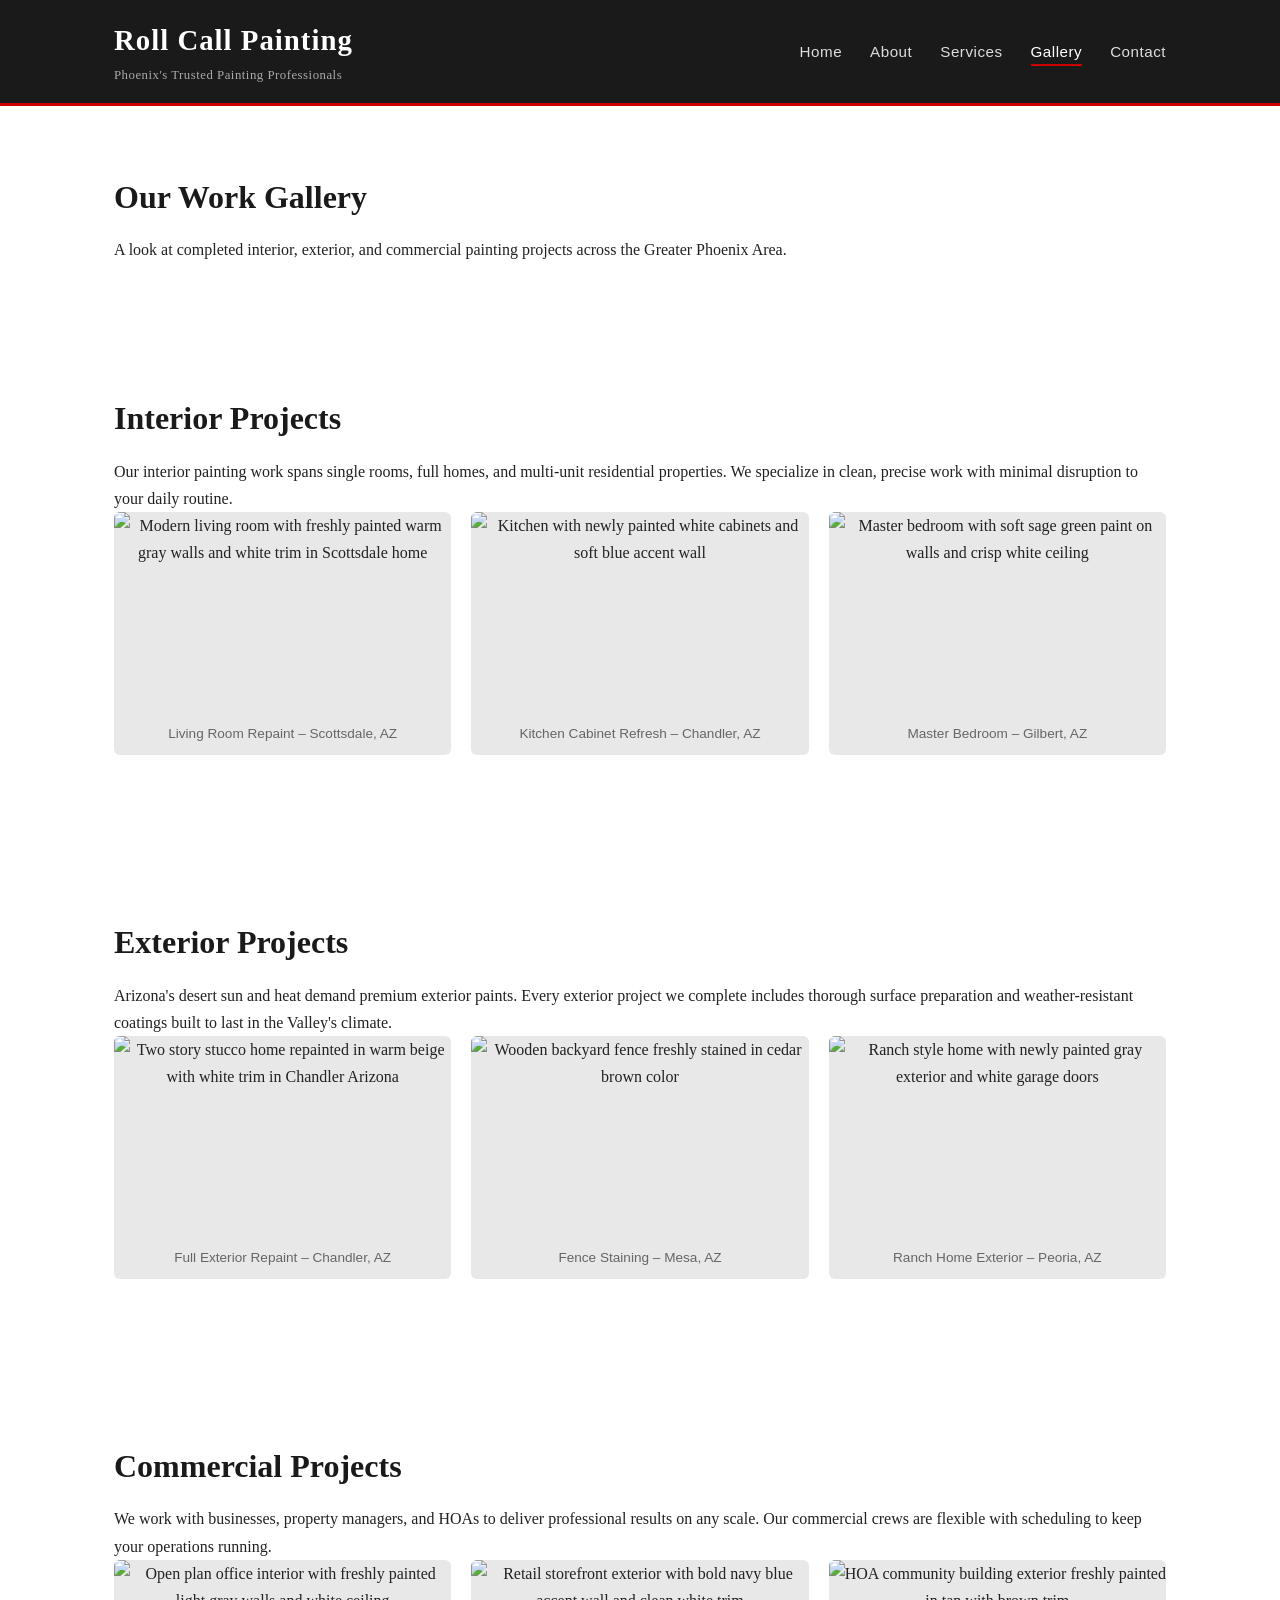
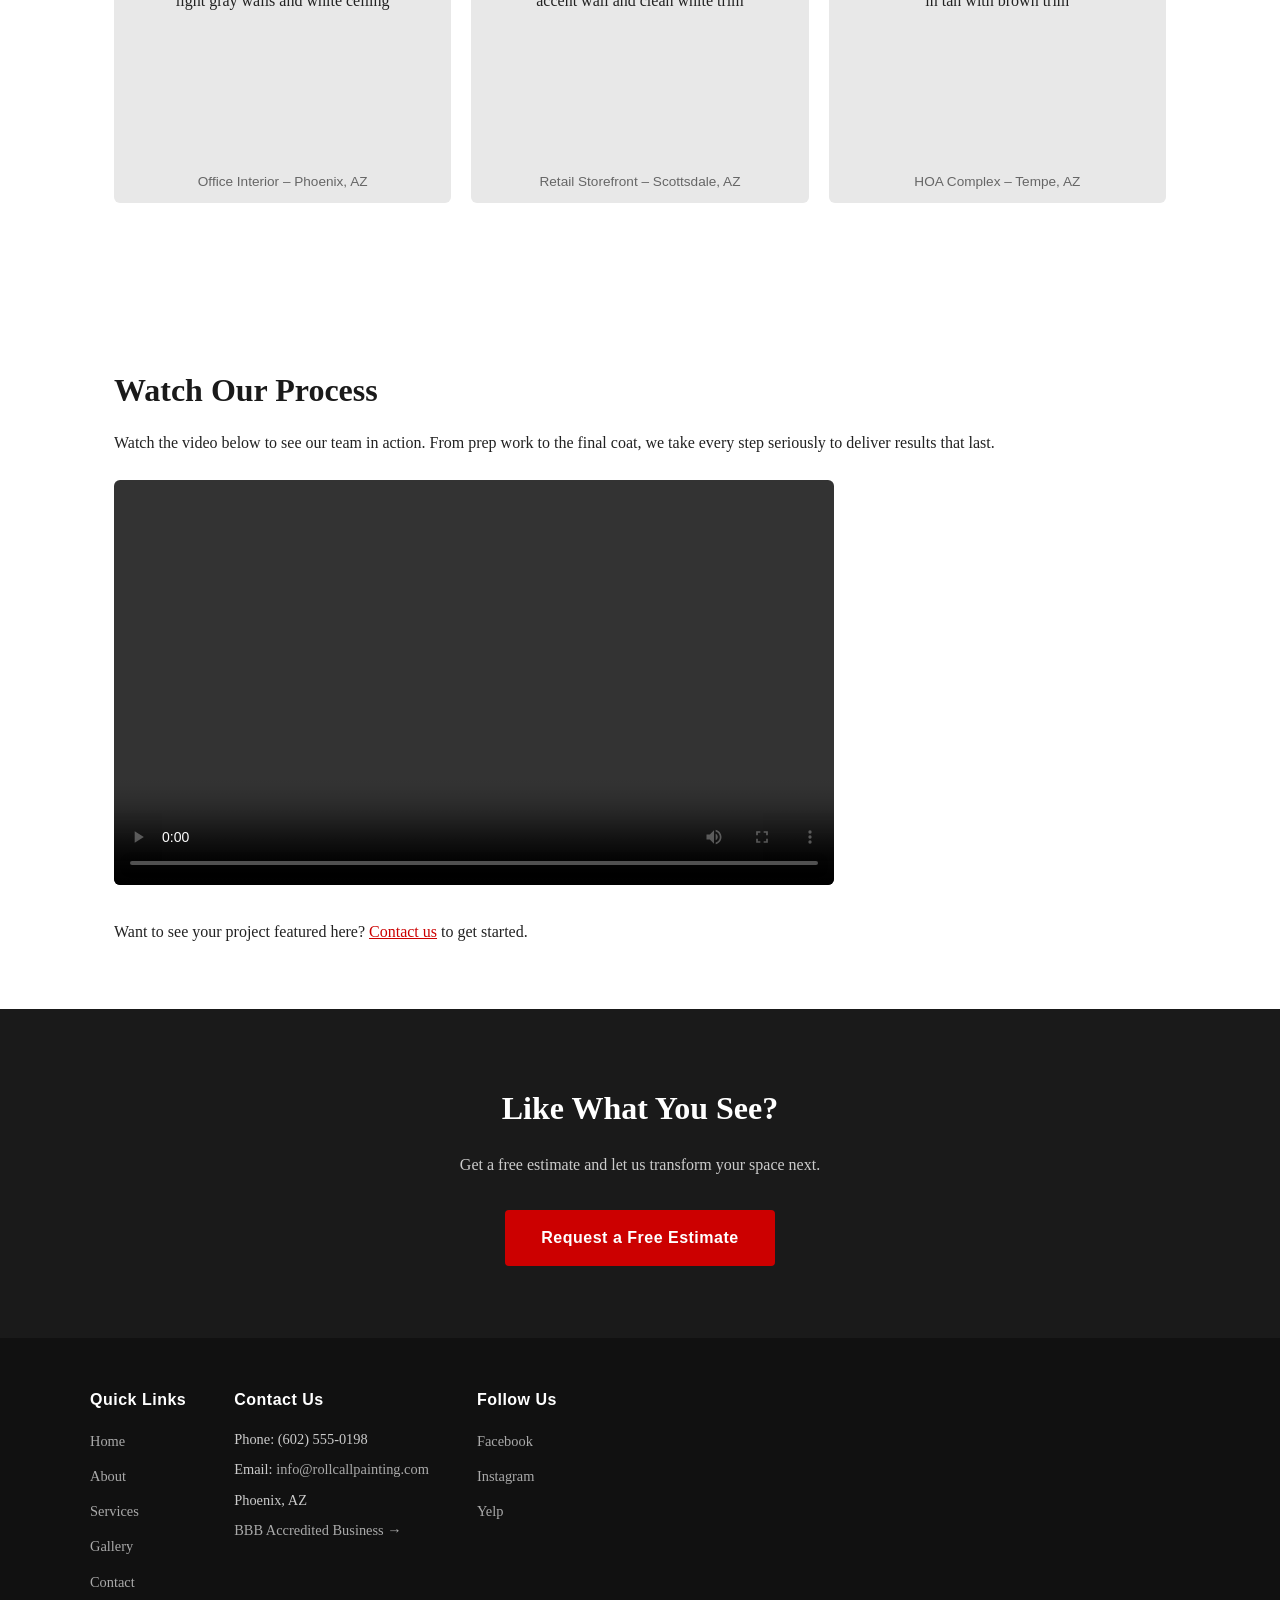
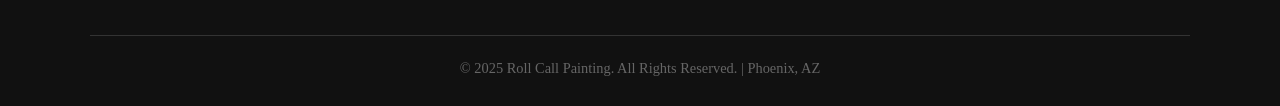
==== gallery.html @ 5ae3bae3 "Add files via upload" ====
<!DOCTYPE html>
<html lang="en">
<head>
  <meta charset="UTF-8" />
  <meta name="viewport" content="width=device-width, initial-scale=1.0" />
  <meta name="description" content="Browse the Roll Call Painting project gallery. View before and after photos of interior, exterior, and commercial painting projects across Phoenix, AZ." />
  <meta name="keywords" content="painting gallery, before after painting, interior painting photos, exterior painting Phoenix, painting portfolio Arizona" />
  <meta name="author" content="Roll Call Painting" />
  <title>Gallery | Roll Call Painting</title>
  <link rel="stylesheet" href="styles.css" />
</head>
<body>

  <header>
    <div class="header-inner">
      <div class="logo">
        <h1>Roll Call Painting</h1>
        <p class="tagline">Phoenix's Trusted Painting Professionals</p>
      </div>
      <nav>
        <ul>
          <li><a href="index.html">Home</a></li>
          <li><a href="about.html">About</a></li>
          <li><a href="services.html">Services</a></li>
          <li><a href="gallery.html" class="active">Gallery</a></li>
          <li><a href="contact.html">Contact</a></li>
        </ul>
      </nav>
    </div>
  </header>

  <main>

    <section class="page-hero">
      <div class="page-hero-content">
        <h2>Our Work Gallery</h2>
        <p>A look at completed interior, exterior, and commercial painting projects across the Greater Phoenix Area.</p>
      </div>
    </section>

    <section>
      <h2>Interior Projects</h2>
      <p>Our interior painting work spans single rooms, full homes, and multi-unit residential properties. We specialize in clean, precise work with minimal disruption to your daily routine.</p>
      <div class="gallery-grid">
        <figure>
          <img src="images/interior1.jpg" alt="Modern living room with freshly painted warm gray walls and white trim in Scottsdale home" />
          <figcaption>Living Room Repaint – Scottsdale, AZ</figcaption>
        </figure>
        <figure>
          <img src="images/interior2.jpg" alt="Kitchen with newly painted white cabinets and soft blue accent wall" />
          <figcaption>Kitchen Cabinet Refresh – Chandler, AZ</figcaption>
        </figure>
        <figure>
          <img src="images/interior3.jpg" alt="Master bedroom with soft sage green paint on walls and crisp white ceiling" />
          <figcaption>Master Bedroom – Gilbert, AZ</figcaption>
        </figure>
      </div>
    </section>

    <section>
      <h2>Exterior Projects</h2>
      <p>Arizona's desert sun and heat demand premium exterior paints. Every exterior project we complete includes thorough surface preparation and weather-resistant coatings built to last in the Valley's climate.</p>
      <div class="gallery-grid">
        <figure>
          <img src="images/exterior1.jpg" alt="Two story stucco home repainted in warm beige with white trim in Chandler Arizona" />
          <figcaption>Full Exterior Repaint – Chandler, AZ</figcaption>
        </figure>
        <figure>
          <img src="images/exterior2.jpg" alt="Wooden backyard fence freshly stained in cedar brown color" />
          <figcaption>Fence Staining – Mesa, AZ</figcaption>
        </figure>
        <figure>
          <img src="images/exterior3.jpg" alt="Ranch style home with newly painted gray exterior and white garage doors" />
          <figcaption>Ranch Home Exterior – Peoria, AZ</figcaption>
        </figure>
      </div>
    </section>

    <section>
      <h2>Commercial Projects</h2>
      <p>We work with businesses, property managers, and HOAs to deliver professional results on any scale. Our commercial crews are flexible with scheduling to keep your operations running.</p>
      <div class="gallery-grid">
        <figure>
          <img src="images/commercial1.jpg" alt="Open plan office interior with freshly painted light gray walls and white ceiling" />
          <figcaption>Office Interior – Phoenix, AZ</figcaption>
        </figure>
        <figure>
          <img src="images/commercial2.jpg" alt="Retail storefront exterior with bold navy blue accent wall and clean white trim" />
          <figcaption>Retail Storefront – Scottsdale, AZ</figcaption>
        </figure>
        <figure>
          <img src="images/commercial3.jpg" alt="HOA community building exterior freshly painted in tan with brown trim" />
          <figcaption>HOA Complex – Tempe, AZ</figcaption>
        </figure>
      </div>
    </section>

    <section>
      <h2>Watch Our Process</h2>
      <p>Watch the video below to see our team in action. From prep work to the final coat, we take every step seriously to deliver results that last.</p>
      <div style="margin: 24px 0;">
        <video width="720" height="405" controls style="max-width:100%; border-radius:6px;">
          <source src="videos/painting-process.mp4" type="video/mp4" />
          Your browser does not support the video tag. Please update your browser to view this content.
        </video>
      </div>
      <p>Want to see your project featured here? <a href="contact.html" style="color:#cc0000;">Contact us</a> to get started.</p>
    </section>

    <section class="cta">
      <h2>Like What You See?</h2>
      <p>Get a free estimate and let us transform your space next.</p>
      <a href="contact.html" class="btn-primary">Request a Free Estimate</a>
    </section>

  </main>

  <footer>
    <div class="footer-inner">
      <div class="footer-links">
        <h4>Quick Links</h4>
        <ul>
          <li><a href="index.html">Home</a></li>
          <li><a href="about.html">About</a></li>
          <li><a href="services.html">Services</a></li>
          <li><a href="gallery.html">Gallery</a></li>
          <li><a href="contact.html">Contact</a></li>
        </ul>
      </div>
      <div class="footer-contact">
        <h4>Contact Us</h4>
        <p>Phone: (602) 555-0198</p>
        <p>Email: <a href="contact.html">info@rollcallpainting.com</a></p>
        <p>Phoenix, AZ</p>
        <p><a href="https://www.bbb.org" target="_blank">BBB Accredited Business &rarr;</a></p>
      </div>
      <div class="footer-social">
        <h4>Follow Us</h4>
        <ul>
          <li><a href="https://www.facebook.com" target="_blank">Facebook</a></li>
          <li><a href="https://www.instagram.com" target="_blank">Instagram</a></li>
          <li><a href="https://www.yelp.com" target="_blank">Yelp</a></li>
        </ul>
      </div>
    </div>
    <div class="footer-bottom">
      <p>&copy; 2025 Roll Call Painting. All Rights Reserved. | Phoenix, AZ</p>
    </div>
  </footer>

</body>
</html>
---- styles.css ----
/* =============================================
   Roll Call Painting – styles.css
   External Stylesheet
   ============================================= */

/* === 1. GLOBAL RESET & BASE === */
* {
  margin: 0;
  padding: 0;
  box-sizing: border-box;
}

body {
  font-family: Georgia, 'Times New Roman', serif;
  font-size: 16px;
  line-height: 1.7;
  color: #222222;
  background-color: #ffffff;
}

/* === 2. HEADER === */
header {
  background-color: #1a1a1a;
  color: #ffffff;
  padding: 16px 0;
  position: sticky;
  top: 0;
  z-index: 100;
  border-bottom: 3px solid #cc0000;
}

.header-inner {
  max-width: 1100px;
  margin: 0 auto;
  padding: 0 24px;
  display: flex;
  align-items: center;
  justify-content: space-between;
}

.logo h1 {
  font-size: 1.8rem;
  font-weight: 700;
  color: #ffffff;
  letter-spacing: 1px;
}

.logo .tagline {
  font-size: 0.8rem;
  color: #aaaaaa;
  letter-spacing: 0.5px;
}

/* === 3. NAVIGATION === */
nav ul {
  list-style: none;
  display: flex;
  gap: 28px;
}

nav ul li a {
  color: #dddddd;
  text-decoration: none;
  font-family: Arial, Helvetica, sans-serif;
  font-size: 0.95rem;
  font-weight: 500;
  letter-spacing: 0.5px;
  padding-bottom: 4px;
  border-bottom: 2px solid transparent;
  transition: color 0.2s, border-color 0.2s;
}

nav ul li a:hover,
nav ul li a.active {
  color: #ffffff;
  border-bottom: 2px solid #cc0000;
}

/* === 4. HERO SECTION === */
.hero {
  background-color: #1a1a1a;
  color: #ffffff;
  padding: 96px 24px;
  text-align: center;
}

.hero-content {
  max-width: 700px;
  margin: 0 auto;
}

.hero h2 {
  font-size: 3rem;
  font-weight: 700;
  margin-bottom: 18px;
  color: #ffffff;
}

.hero p {
  font-size: 1.15rem;
  color: #cccccc;
  margin-bottom: 32px;
}

/* === 5. BUTTONS === */
.btn-primary {
  display: inline-block;
  background-color: #cc0000;
  color: #ffffff;
  text-decoration: none;
  padding: 14px 36px;
  border-radius: 4px;
  font-family: Arial, Helvetica, sans-serif;
  font-size: 1rem;
  font-weight: 700;
  letter-spacing: 0.5px;
  transition: background-color 0.2s;
}

.btn-primary:hover {
  background-color: #aa0000;
}

.btn-secondary {
  display: inline-block;
  background-color: transparent;
  color: #cc0000;
  text-decoration: none;
  padding: 12px 32px;
  border: 2px solid #cc0000;
  border-radius: 4px;
  font-family: Arial, Helvetica, sans-serif;
  font-size: 1rem;
  font-weight: 700;
  transition: background-color 0.2s, color 0.2s;
}

.btn-secondary:hover {
  background-color: #cc0000;
  color: #ffffff;
}

/* === 6. SECTIONS (general) === */
section {
  padding: 64px 24px;
  max-width: 1100px;
  margin: 0 auto;
}

section h2 {
  font-size: 2rem;
  font-weight: 700;
  margin-bottom: 12px;
  color: #1a1a1a;
}

.section-intro {
  color: #555555;
  margin-bottom: 40px;
  max-width: 600px;
}

/* === 7. SERVICE CARDS === */
.service-cards {
  display: flex;
  gap: 24px;
  flex-wrap: wrap;
}

.card {
  flex: 1;
  min-width: 220px;
  border: 1px solid #e0e0e0;
  border-radius: 6px;
  padding: 28px 24px;
  background-color: #fafafa;
}

.card h3 {
  font-size: 1.2rem;
  margin-bottom: 10px;
  color: #1a1a1a;
}

.card p {
  font-size: 0.95rem;
  color: #555555;
  margin-bottom: 16px;
}

.card a {
  color: #cc0000;
  text-decoration: none;
  font-weight: 700;
  font-family: Arial, Helvetica, sans-serif;
  font-size: 0.9rem;
}

.card a:hover {
  text-decoration: underline;
}

/* === 8. WHY US LIST === */
.why-us {
  background-color: #f5f5f5;
  max-width: 100%;
  padding: 64px 24px;
}

.why-us h2 {
  max-width: 1100px;
  margin: 0 auto 24px;
  font-size: 2rem;
}

.reasons-list {
  max-width: 1100px;
  margin: 0 auto;
  list-style: none;
  display: flex;
  flex-direction: column;
  gap: 14px;
}

.reasons-list li {
  padding: 16px 20px;
  background-color: #ffffff;
  border-left: 4px solid #cc0000;
  border-radius: 4px;
  font-size: 1rem;
  color: #333333;
}

/* === 9. GALLERY GRID === */
.gallery-grid {
  display: flex;
  gap: 20px;
  flex-wrap: wrap;
  margin-bottom: 32px;
}

.gallery-grid figure {
  flex: 1;
  min-width: 200px;
  background-color: #e8e8e8;
  border-radius: 6px;
  overflow: hidden;
  text-align: center;
}

.gallery-grid img {
  width: 100%;
  height: 200px;
  object-fit: cover;
  display: block;
}

.gallery-grid figcaption {
  padding: 10px;
  font-size: 0.85rem;
  color: #666666;
  font-family: Arial, Helvetica, sans-serif;
}

/* === 10. CTA SECTION === */
.cta {
  background-color: #1a1a1a;
  color: #ffffff;
  text-align: center;
  max-width: 100%;
  padding: 72px 24px;
}

.cta h2 {
  color: #ffffff;
  margin-bottom: 16px;
}

.cta p {
  color: #cccccc;
  max-width: 600px;
  margin: 0 auto 32px;
}

/* === 11. FOOTER === */
footer {
  background-color: #111111;
  color: #cccccc;
  padding: 48px 24px 0;
}

.footer-inner {
  max-width: 1100px;
  margin: 0 auto;
  display: flex;
  gap: 48px;
  flex-wrap: wrap;
  padding-bottom: 40px;
  border-bottom: 1px solid #333333;
}

footer h4 {
  color: #ffffff;
  font-family: Arial, Helvetica, sans-serif;
  font-size: 1rem;
  margin-bottom: 14px;
  letter-spacing: 0.5px;
}

.footer-links ul,
.footer-social ul {
  list-style: none;
  display: flex;
  flex-direction: column;
  gap: 8px;
}

footer a {
  color: #aaaaaa;
  text-decoration: none;
  font-size: 0.9rem;
  transition: color 0.2s;
}

footer a:hover {
  color: #cc0000;
}

footer p {
  font-size: 0.9rem;
  margin-bottom: 6px;
}

.footer-bottom {
  max-width: 1100px;
  margin: 0 auto;
  padding: 20px 0;
  text-align: center;
  font-size: 0.8rem;
  color: #666666;
}

/* === 12. FORM STYLES === */
form {
  display: flex;
  flex-direction: column;
  gap: 16px;
  max-width: 560px;
}

form label {
  font-family: Arial, Helvetica, sans-serif;
  font-size: 0.9rem;
  font-weight: 600;
  color: #333333;
  display: block;
  margin-bottom: 4px;
}

form input,
form select,
form textarea {
  width: 100%;
  padding: 10px 14px;
  border: 1px solid #cccccc;
  border-radius: 4px;
  font-size: 1rem;
  font-family: Georgia, serif;
  color: #222222;
  background-color: #fafafa;
}

form input:focus,
form select:focus,
form textarea:focus {
  outline: none;
  border-color: #cc0000;
  background-color: #ffffff;
}

form textarea {
  min-height: 120px;
  resize: vertical;
}

form button[type="submit"] {
  background-color: #cc0000;
  color: #ffffff;
  border: none;
  padding: 14px 32px;
  font-size: 1rem;
  font-family: Arial, Helvetica, sans-serif;
  font-weight: 700;
  border-radius: 4px;
  cursor: pointer;
  transition: background-color 0.2s;
}

form button[type="submit"]:hover {
  background-color: #aa0000;
}

/* === 13. TABLE STYLES === */
table {
  width: 100%;
  border-collapse: collapse;
  margin: 24px 0;
  font-size: 0.95rem;
}

table th {
  background-color: #1a1a1a;
  color: #ffffff;
  padding: 12px 16px;
  text-align: left;
  font-family: Arial, Helvetica, sans-serif;
}

table td {
  padding: 12px 16px;
  border-bottom: 1px solid #e0e0e0;
  color: #333333;
}

table tr:nth-child(even) {
  background-color: #f8f8f8;
}

table tr:hover {
  background-color: #fff3f3;
}

/* === 14. IMAGES === */
img {
  max-width: 100%;
  height: auto;
  display: block;
}

/* === 15. RESPONSIVE === */
@media (max-width: 768px) {
  .header-inner {
    flex-direction: column;
    gap: 16px;
    text-align: center;
  }

  nav ul {
    flex-wrap: wrap;
    justify-content: center;
    gap: 16px;
  }

  .hero h2 {
    font-size: 2rem;
  }

  .service-cards {
    flex-direction: column;
  }

  .footer-inner {
    flex-direction: column;
    gap: 28px;
  }
}
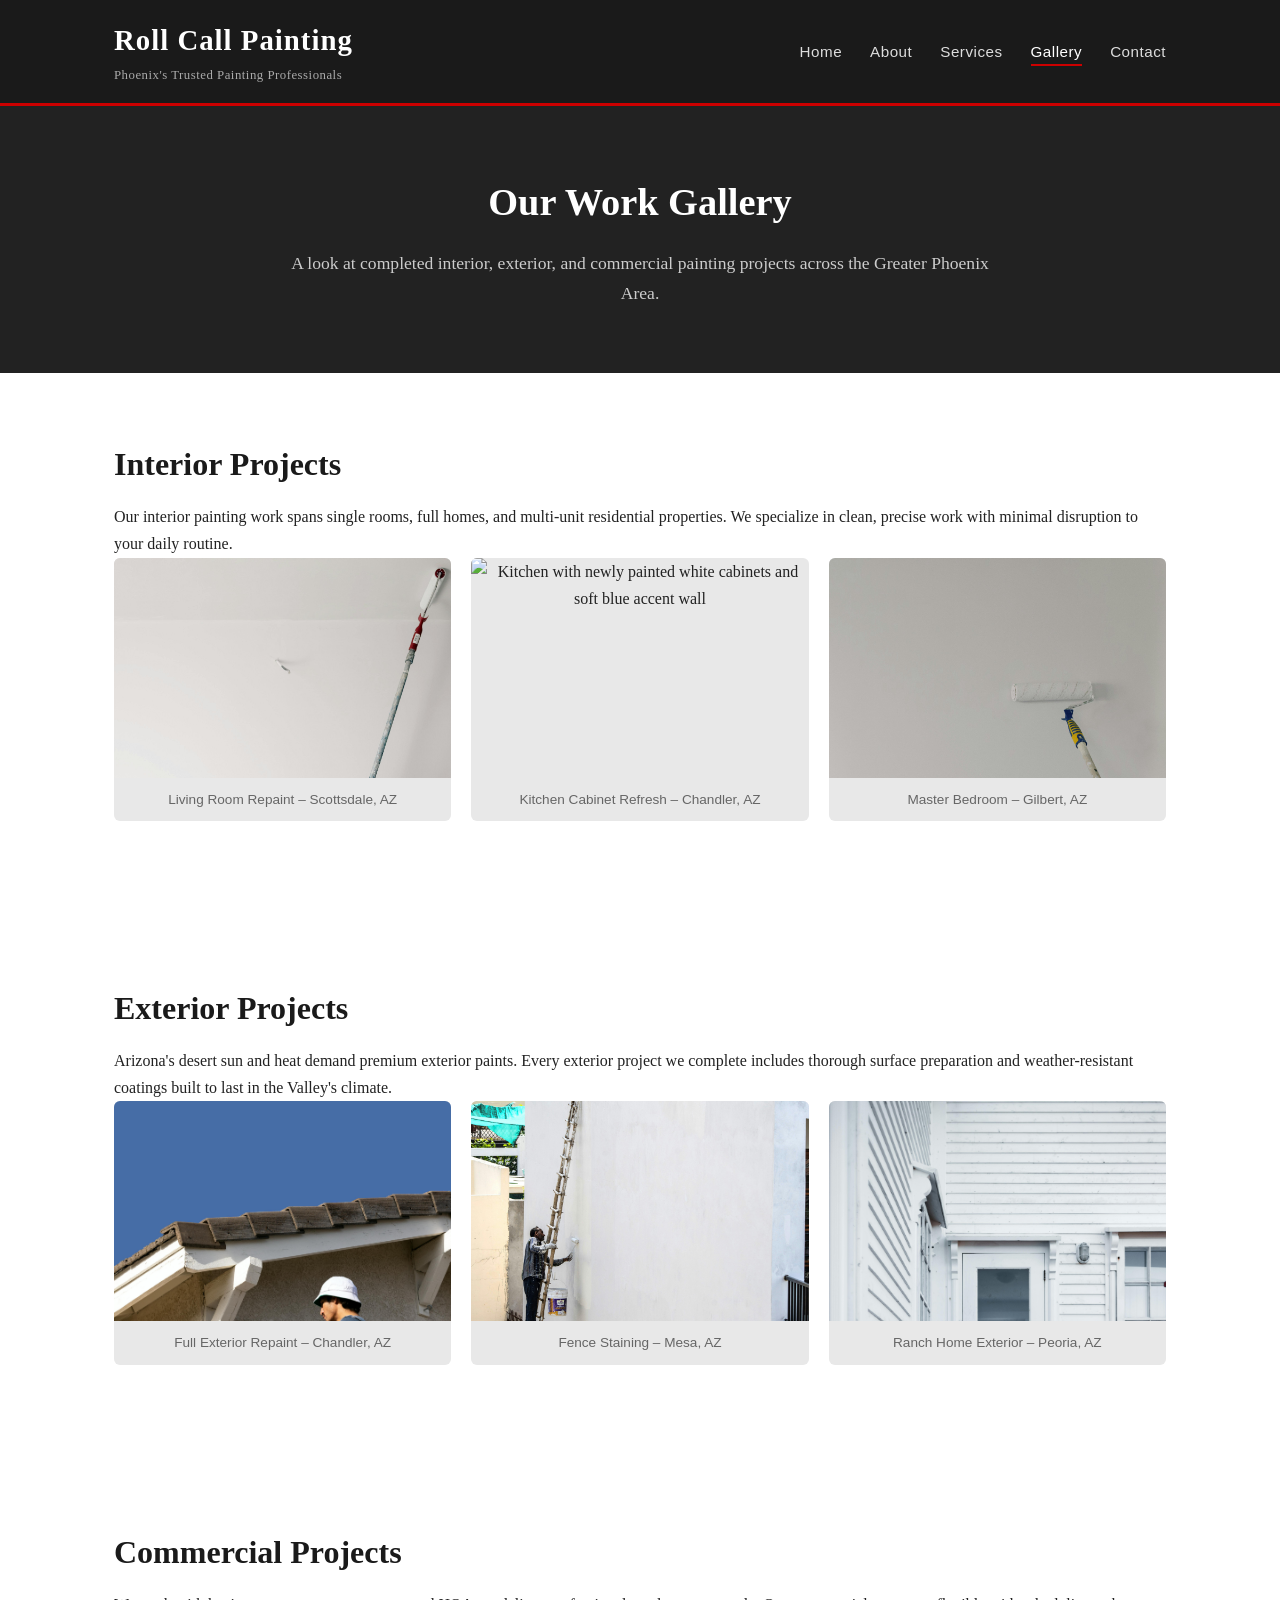
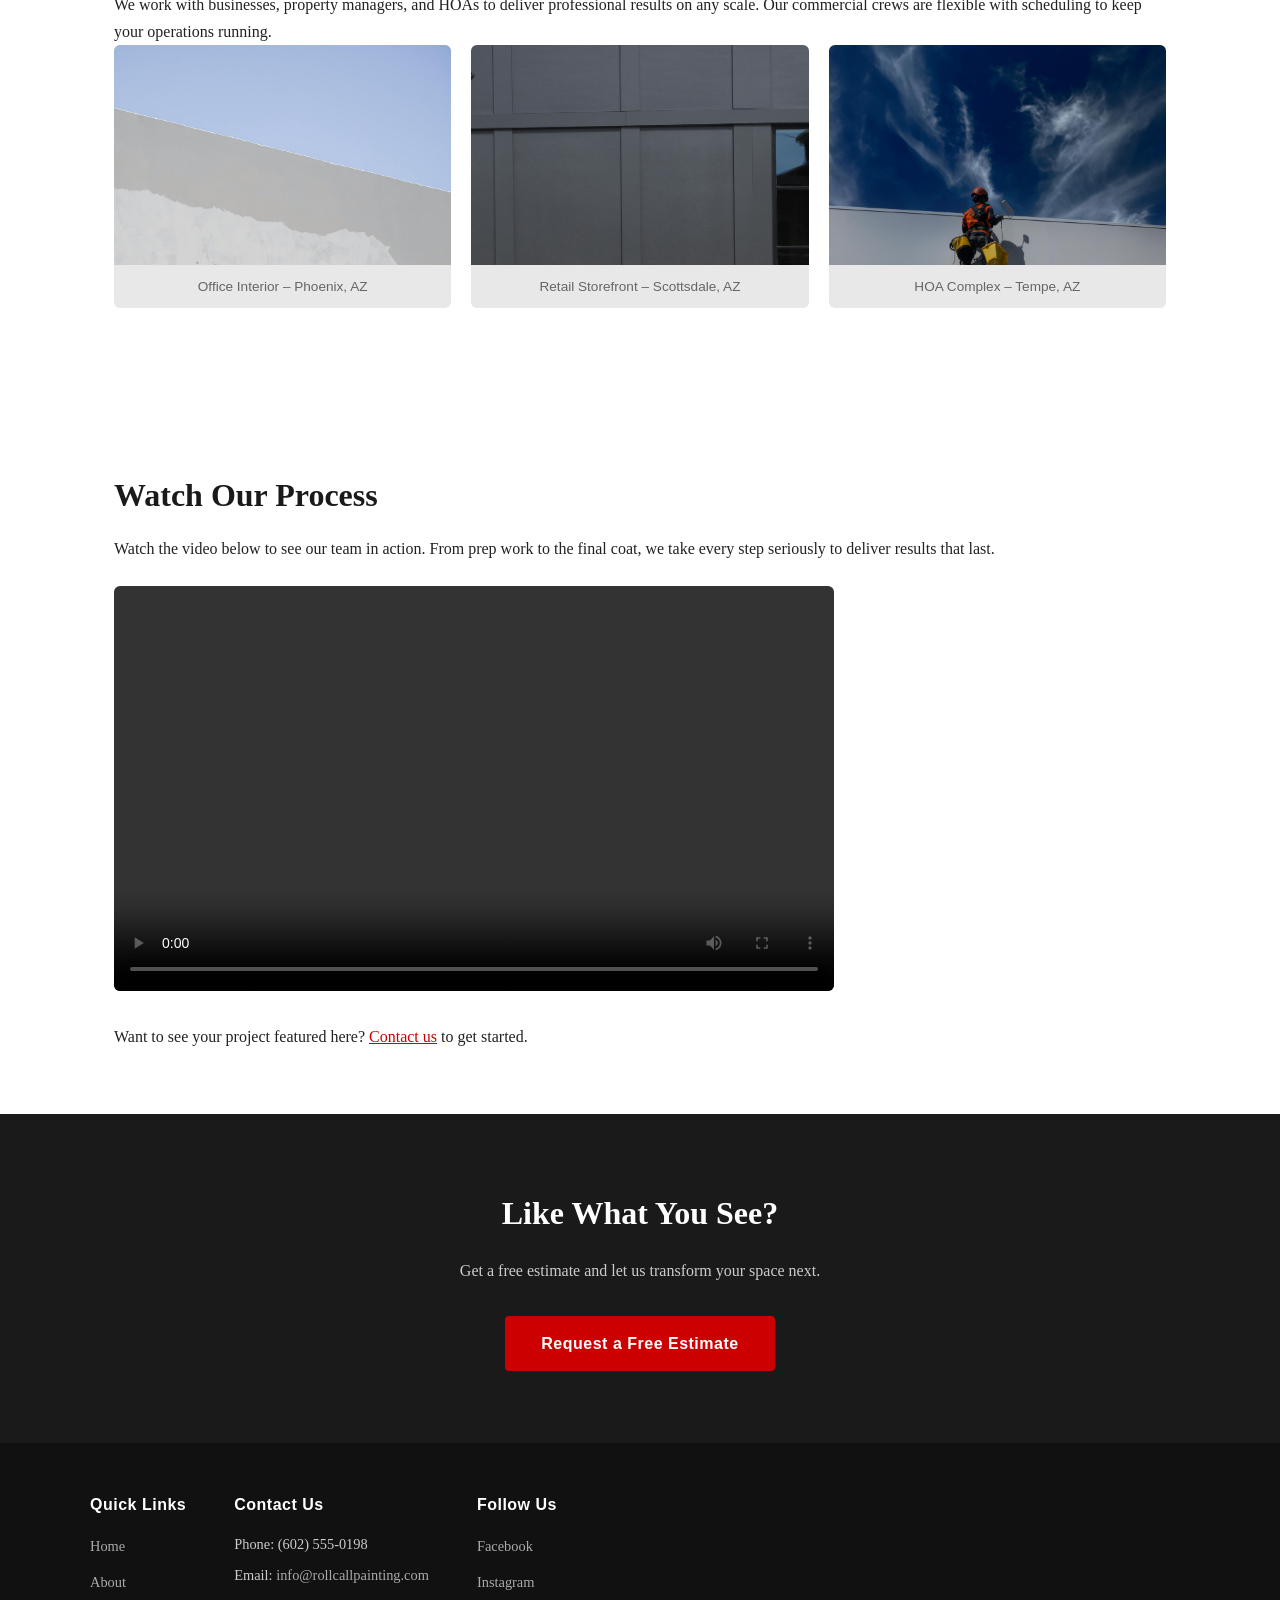
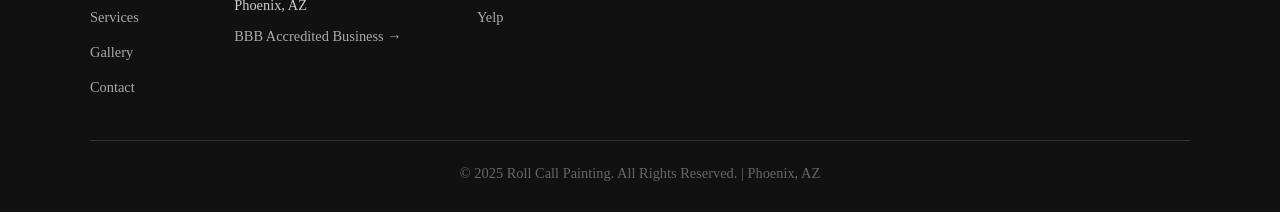
==== commit da40873d: "Update gallery.html" ====
--- a/gallery.html
+++ b/gallery.html
@@ -101,6 +101,8 @@
       <div style="margin: 24px 0;">
         <video width="720" height="405" controls style="max-width:100%; border-radius:6px;">
           <source src="videos/painting-process.mp4" type="video/mp4" />
+          <source src="videos/painting-process.webm" type="video/webm" />
+          <source src="videos/painting-process.ogg" type="video/ogg" />
           Your browser does not support the video tag. Please update your browser to view this content.
         </video>
       </div>
@@ -149,4 +151,4 @@
   </footer>
 
 </body>
-</html>+</html>
--- a/styles.css
+++ b/styles.css
@@ -2,8 +2,6 @@
    Roll Call Painting – styles.css
    External Stylesheet
    ============================================= */
-
-/* === 1. GLOBAL RESET & BASE === */
 * {
   margin: 0;
   padding: 0;
@@ -250,8 +248,9 @@
 
 .gallery-grid img {
   width: 100%;
-  height: 200px;
+  height: 220px;
   object-fit: cover;
+  object-position: center top; 
   display: block;
 }
 
@@ -463,4 +462,104 @@
     flex-direction: column;
     gap: 28px;
   }
-}
+}/* === 16. PAGE HERO (inner pages) === */
+.page-hero {
+  background-color: #222222;
+  color: #ffffff;
+  padding: 64px 24px;
+  text-align: center;
+  max-width: 100%;
+}
+
+.page-hero-content {
+  max-width: 700px;
+  margin: 0 auto;
+}
+
+.page-hero h2 {
+  font-size: 2.4rem;
+  font-weight: 700;
+  color: #ffffff;
+  margin-bottom: 14px;
+}
+
+.page-hero p {
+  font-size: 1.1rem;
+  color: #cccccc;
+}
+
+/* === 17. CONTACT LAYOUT === */
+.contact-layout {
+  display: flex;
+  gap: 48px;
+  flex-wrap: wrap;
+  max-width: 1100px;
+  margin: 0 auto;
+  padding: 64px 24px;
+}
+
+.contact-form-wrap {
+  flex: 2;
+  min-width: 300px;
+}
+
+.contact-form-wrap h2 {
+  font-size: 1.8rem;
+  margin-bottom: 12px;
+  color: #1a1a1a;
+}
+
+.contact-form-wrap p {
+  color: #555555;
+  margin-bottom: 28px;
+}
+
+.contact-info-wrap {
+  flex: 1;
+  min-width: 240px;
+}
+
+.contact-info-wrap h2 {
+  font-size: 1.8rem;
+  margin-bottom: 24px;
+  color: #1a1a1a;
+}
+
+.contact-detail {
+  margin-bottom: 28px;
+  padding-bottom: 28px;
+  border-bottom: 1px solid #eeeeee;
+}
+
+.contact-detail h3 {
+  font-size: 1rem;
+  font-family: Arial, Helvetica, sans-serif;
+  font-weight: 700;
+  color: #cc0000;
+  margin-bottom: 6px;
+  text-transform: uppercase;
+  letter-spacing: 0.5px;
+}
+
+.contact-detail p {
+  font-size: 0.95rem;
+  color: #333333;
+  margin-bottom: 4px;
+}
+
+/* === 18. ABOUT AREA SECTION === */
+.about-story,
+.about-team,
+.about-area,
+.about-values {
+  max-width: 1100px;
+  margin: 0 auto;
+  padding: 48px 24px;
+}
+
+.about-story p,
+.about-team p,
+.about-area p {
+  margin-bottom: 16px;
+  color: #444444;
+}
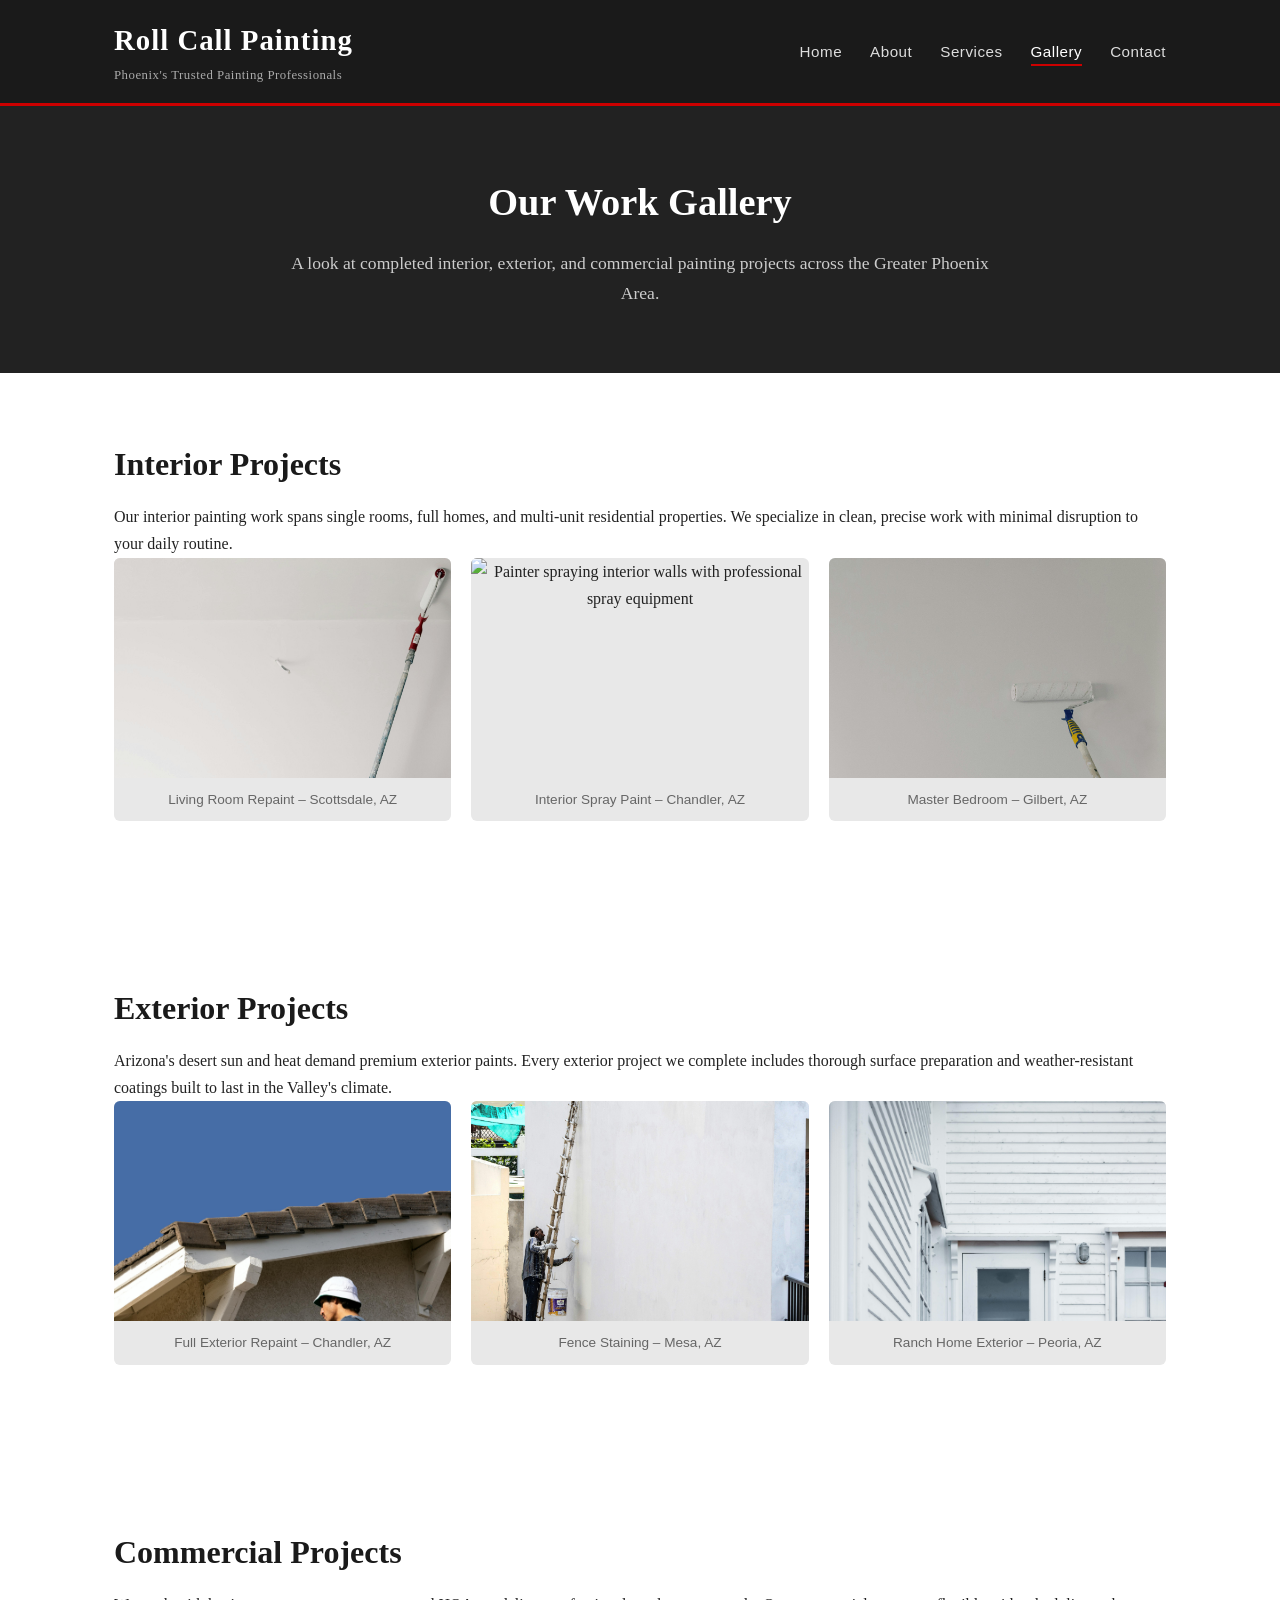
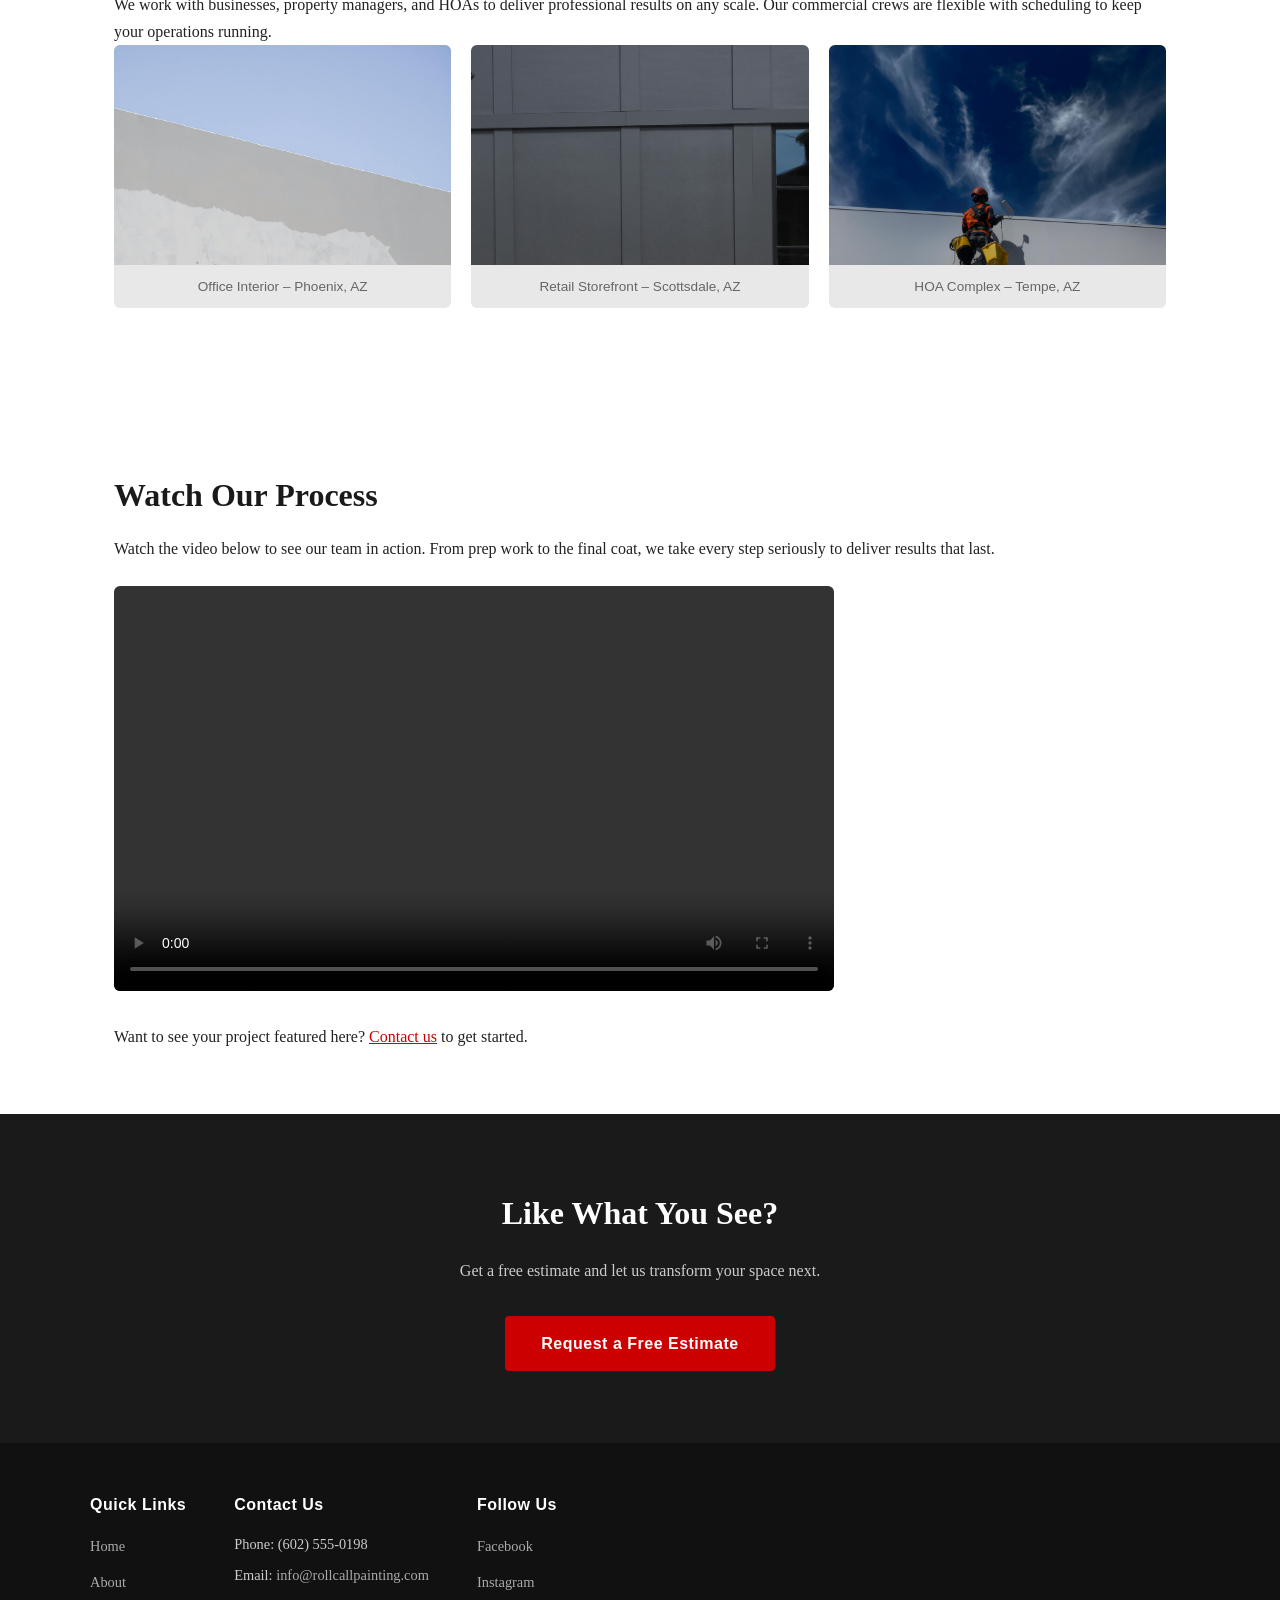
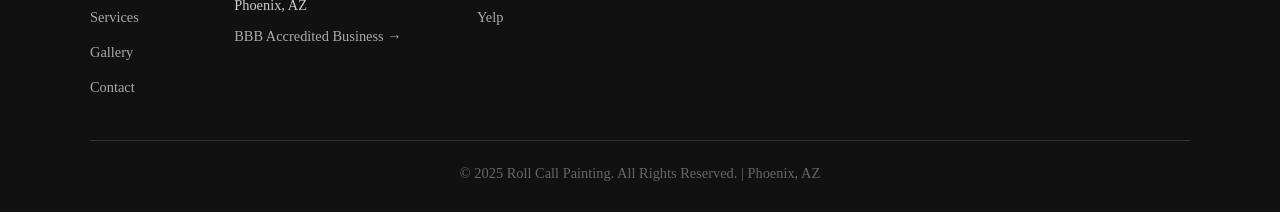
==== commit c4721d37: "Update gallery.html" ====
--- a/gallery.html
+++ b/gallery.html
@@ -47,8 +47,8 @@
           <figcaption>Living Room Repaint – Scottsdale, AZ</figcaption>
         </figure>
         <figure>
-          <img src="images/interior2.jpg" alt="Kitchen with newly painted white cabinets and soft blue accent wall" />
-          <figcaption>Kitchen Cabinet Refresh – Chandler, AZ</figcaption>
+          <img src="images/interior4.jpg" alt="Painter spraying interior walls with professional spray equipment" />
+          <figcaption>Interior Spray Paint – Chandler, AZ</figcaption>
         </figure>
         <figure>
           <img src="images/interior3.jpg" alt="Master bedroom with soft sage green paint on walls and crisp white ceiling" />
@@ -100,9 +100,7 @@
       <p>Watch the video below to see our team in action. From prep work to the final coat, we take every step seriously to deliver results that last.</p>
       <div style="margin: 24px 0;">
         <video width="720" height="405" controls style="max-width:100%; border-radius:6px;">
-          <source src="videos/painting-process.mp4" type="video/mp4" />
-          <source src="videos/painting-process.webm" type="video/webm" />
-          <source src="videos/painting-process.ogg" type="video/ogg" />
+          <source src="videos/painting_video2.mp4" type="video/mp4" />
           Your browser does not support the video tag. Please update your browser to view this content.
         </video>
       </div>
